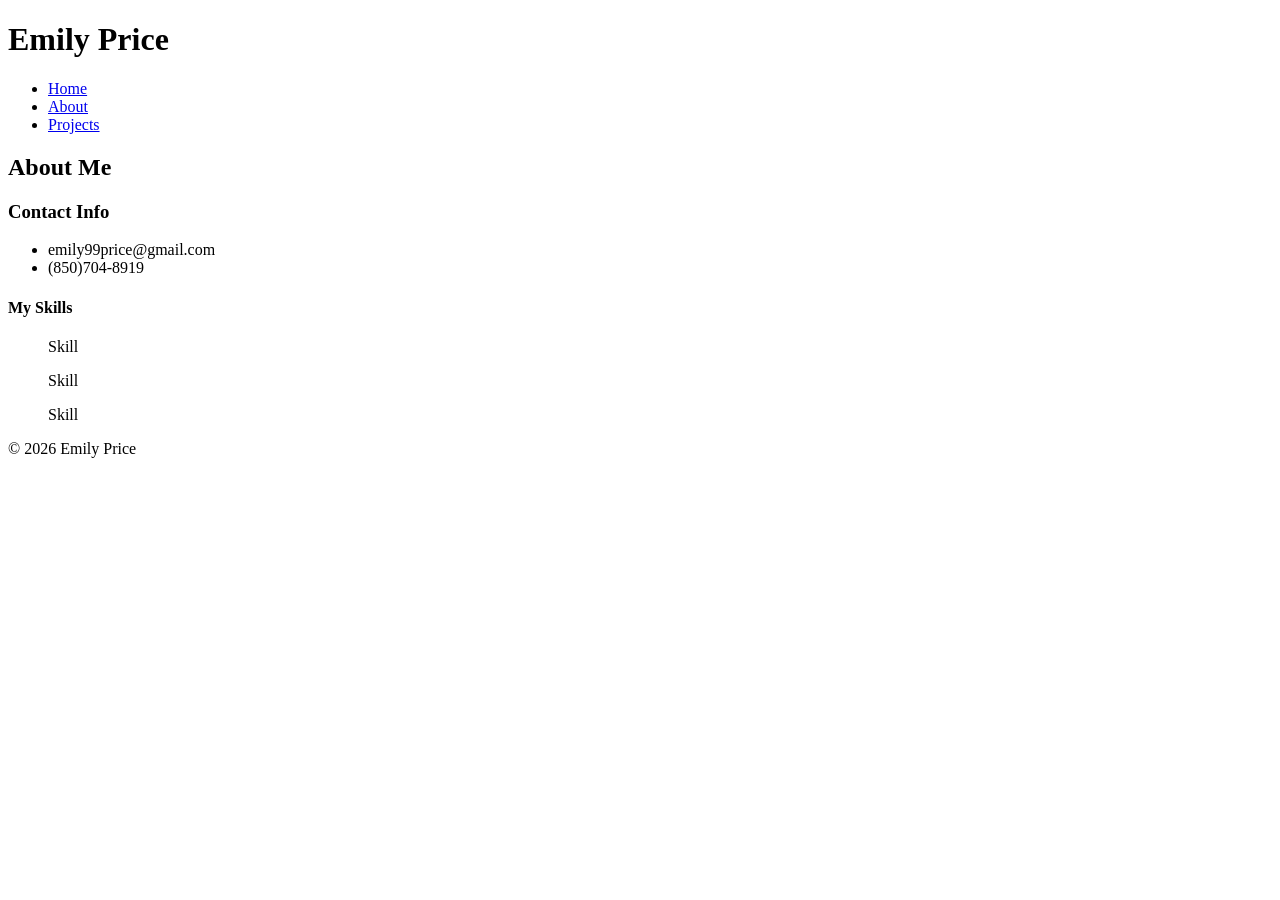
==== index.html @ c7320aea "Add initial HTML structure for personal website" ====
<!DOCTYPE html>
<html lang="en">
<head>
    <meta charset="UTF-8">
    <meta name="viewport" content="width=device-width, initial-scale=1.0">
    <title>Document</title>
</head>
<body>
    <header>
        <h1>Emily Price</h1>
    </header>
    <nav>
        <ul>
            <li><a href="index.html">Home</a></li>
            <li><a href="about.html">About</a></li>
            <li><a href="projects.html">Projects</a></li>
        </ul>
    </nav>
    <main>
        <section>
            <h2>About Me</h2>
            <h3>Contact Info</h3>
                <ul>
                    <li>emily99price@gmail.com</li>
                    <li>(850)704-8919</li>
                </ul>
            <h4>My Skills</h4>
                <ul>Skill</ul>
                <ul>Skill</ul>
                <ul>Skill</ul>
        </section>
    </main>
    <footer>
        <p>&copy; 2026 Emily Price</p>
    </footer>
</body>
</html>
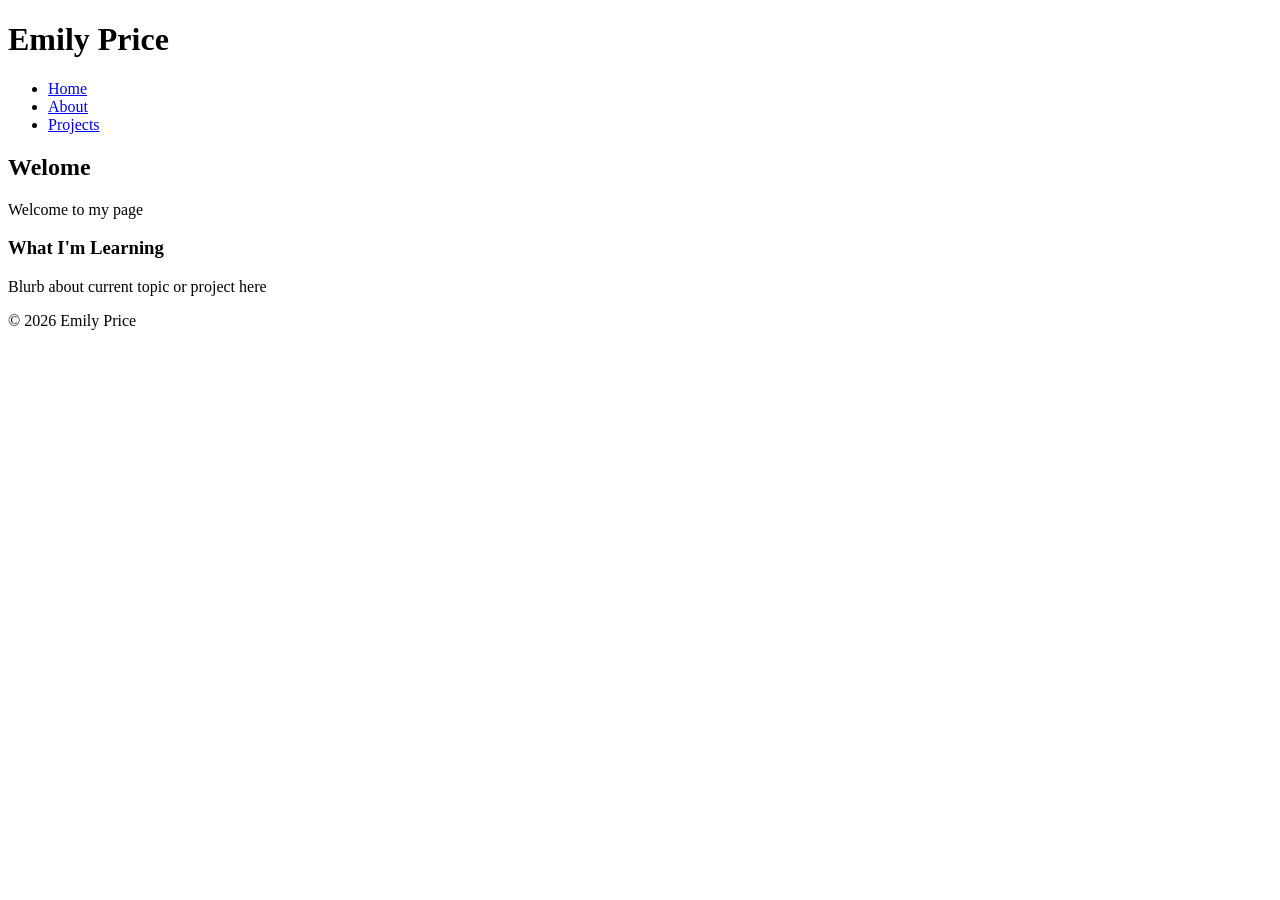
==== commit 0420ed0b: "Change title to 'Home' and update content Updated title and modified content in the About Me section" ====
--- a/index.html
+++ b/index.html
@@ -3,7 +3,7 @@
 <head>
     <meta charset="UTF-8">
     <meta name="viewport" content="width=device-width, initial-scale=1.0">
-    <title>Document</title>
+    <title>Home</title>
 </head>
 <body>
     <header>
@@ -18,16 +18,10 @@
     </nav>
     <main>
         <section>
-            <h2>About Me</h2>
-            <h3>Contact Info</h3>
-                <ul>
-                    <li>emily99price@gmail.com</li>
-                    <li>(850)704-8919</li>
-                </ul>
-            <h4>My Skills</h4>
-                <ul>Skill</ul>
-                <ul>Skill</ul>
-                <ul>Skill</ul>
+            <h2>Welome</h2>
+                <p>Welcome to my page</p>
+            <h3>What I'm Learning</h3>
+                <p>Blurb about current topic or project here</p>
         </section>
     </main>
     <footer>
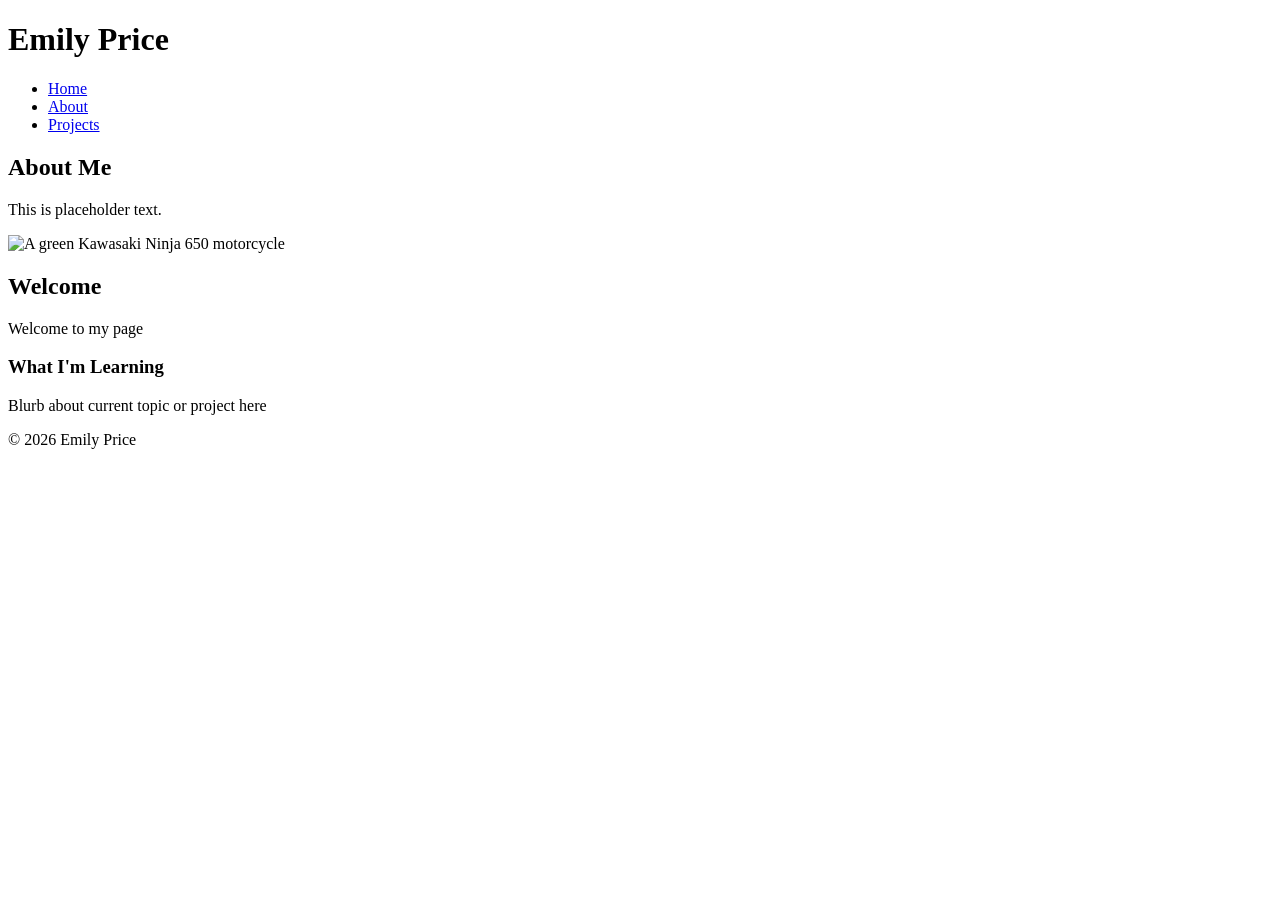
==== commit 69a1b053: "Modify index.html structure and content Updated the title and added new sections with headers and pa" ====
--- a/index.html
+++ b/index.html
@@ -3,14 +3,19 @@
 <head>
     <meta charset="UTF-8">
     <meta name="viewport" content="width=device-width, initial-scale=1.0">
-    <title>Home</title>
+    <title>Document</title>
+    <link rel="stylesheet" href="style.css">
 </head>
 <body>
     <header>
-        <h1>Emily Price</h1>
+
+        <div class="header-1">
+          <h1>Emily Price</h1>
+        </div>
+
     </header>
     <nav>
-        <ul>
+        <ul class="nav-list">
             <li><a href="index.html">Home</a></li>
             <li><a href="about.html">About</a></li>
             <li><a href="projects.html">Projects</a></li>
@@ -18,7 +23,24 @@
     </nav>
     <main>
         <section>
-            <h2>Welome</h2>
+
+            <div class="header-2">
+              <h2>About Me</h2>
+            </div>
+
+            <div class="paragraph-1">
+              <p>This is placeholder text.</p>
+            </div>
+        
+
+        <div id="image">
+          <img
+              src="wasabi.jpg"
+              alt="A green Kawasaki Ninja 650 motorcycle"
+              width="500">
+        </div>
+        <section>
+            <h2>Welcome</h2>
                 <p>Welcome to my page</p>
             <h3>What I'm Learning</h3>
                 <p>Blurb about current topic or project here</p>
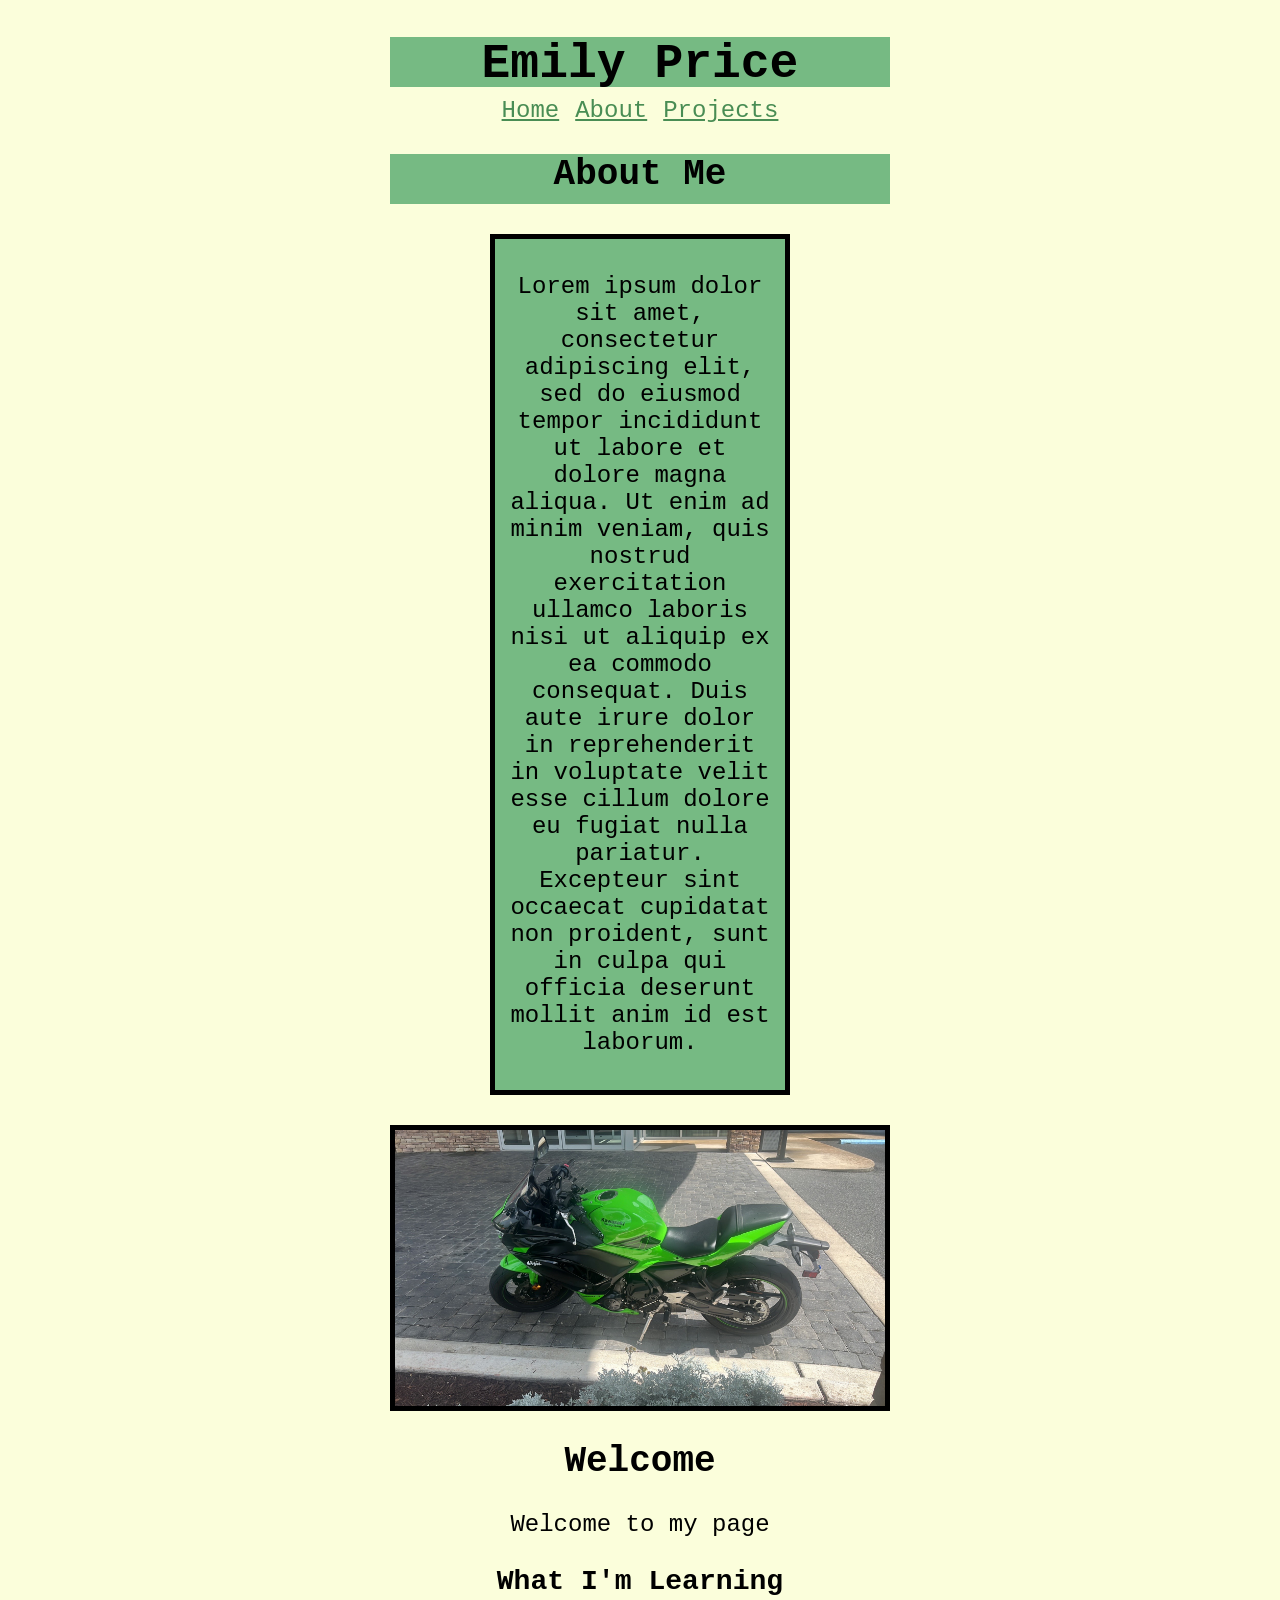
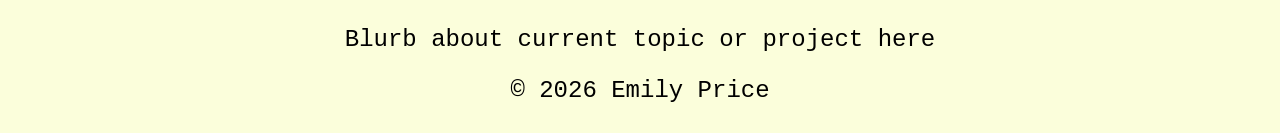
==== commit 5b70bf86: "Update paragraph text in index.html Replaced placeholder text with Lorem Ipsum content." ====
--- a/index.html
+++ b/index.html
@@ -29,7 +29,7 @@
             </div>
 
             <div class="paragraph-1">
-              <p>This is placeholder text.</p>
+              <p>Lorem ipsum dolor sit amet, consectetur adipiscing elit, sed do eiusmod tempor incididunt ut labore et dolore magna aliqua. Ut enim ad minim veniam, quis nostrud exercitation ullamco laboris nisi ut aliquip ex ea commodo consequat. Duis aute irure dolor in reprehenderit in voluptate velit esse cillum dolore eu fugiat nulla pariatur. Excepteur sint occaecat cupidatat non proident, sunt in culpa qui officia deserunt mollit anim id est laborum.</p>
             </div>
         
 
--- a/style.css
+++ b/style.css
@@ -0,0 +1,172 @@
+:root {
+    --space-xs: 4px;
+    --space-sm: 8px;
+    --space-md: 16px;
+    --space-lg: 32px;
+    --space-xl: 64px;
+}
+
+body {
+max-width:100%;
+margin:0;
+padding:0;
+overflow-x:hidden;
+background-color: #fbfedb;
+font-size: 21px;
+color:black;
+font-family:'Courier New', Courier, monospace;
+}
+* {
+    box-sizing: border-box;
+}
+.paragraph-1 {
+  background-color:#76ba83;
+  width: 100%;
+  max-width: 300px;
+  margin: 30px auto;
+  border-width: 5px;
+  border-color:black;
+  border-style:solid;
+  padding: 10px;
+  text-align:center;
+
+}
+.header-1 {
+    background-color:#76ba83;
+    width:100%;
+    max-width:500px;
+    height:50px;
+    text-align:center;
+    margin: 10px auto;
+}
+.header-2 {
+    background-color:#76ba83;
+    width:100%;
+    max-width:500px;
+    height:50px;
+    text-align: center;
+    margin: 10px auto;
+}
+.header-3 {
+    background-color:#76ba83;
+    width:100%;
+    max-width:500px;
+    height:50px;
+    text-align: center;
+    margin: 10px auto;
+}
+a:link {
+    color:#498d54;
+}
+a:visited {
+    color:#366940;
+}
+a:hover {
+    color:#a4e4b0
+}
+a:active {
+    color:#38b34e
+}
+#image {
+   width:calc(100% - 20px); 
+   max-width: 500px;
+   height:auto;
+   margin: 10px auto;
+   border-style: solid;
+   border-color: black;
+   border-width: 5px;
+   display: block;
+}
+#image img {
+    width: 100%;
+    height: auto;
+    display: block;
+}
+.nav-list {
+    display: flex;
+    flex-wrap: wrap;
+    justify-content: center;
+    align-items: center;
+    gap: 1rem;
+
+    margin: 10px auto;
+    padding: 0;
+    list-style: none;
+    width: 100%;
+    max-width: 500px;
+}
+.nav-list li {
+    flex-grow: 0;
+    flex-shrink: 1;
+    text-align: center;
+}
+.hobbies {
+    display: flex;
+    flex-wrap: wrap;
+    justify-content: center;
+    align-items: center;
+    gap: 1rem;
+
+    margin: 10px auto;
+    padding: 0;
+    list-style: none;
+    width: 100%;
+    max-width: 500px;
+}
+.hobbies li {
+    flex-grow: 0;
+    flex-shrink: 1;
+    text-align: center;
+    border-style: solid;
+    border-color: black;
+    border-width: 1px;
+}
+/* =============================================================================
+PROJECTS Page Specifics
+============================================================================ */
+.portfolio-grid {
+    display:grid;
+    grid-template-columns: 1fr;
+    gap: 16px;
+}
+    @media (min-width: 1200px) {
+        .portfolio-grid {
+            grid-template-columns: 1fr 1fr;
+        }
+    }   
+    @media (min-width: 768px) {
+        .portfolio-grid {
+            grid-template-columns: 1fr 1fr;
+        }
+    }   
+.portfolio-card-1, .portfolio-card-2, .portfolio-card-3 {
+    background-color: #76ba83;
+    border: 5px solid black;
+    padding: 20px;
+    text-align: center;
+}
+   
+/* =============================================================================
+ABOUT Page Specifics
+============================================================================ */
+
+.contact-info {
+    list-style: none;
+    padding: 0;
+    margin: 0;
+}
+.skills {
+    list-style: none;
+    padding: 0;
+    margin: 0;
+    text-align: center;
+}
+   
+@media (min-width: 768px) {
+    body {
+        width: auto;
+        padding: 5px 15px;
+        font-size: 24px;
+        text-align: center;
+    }
+}
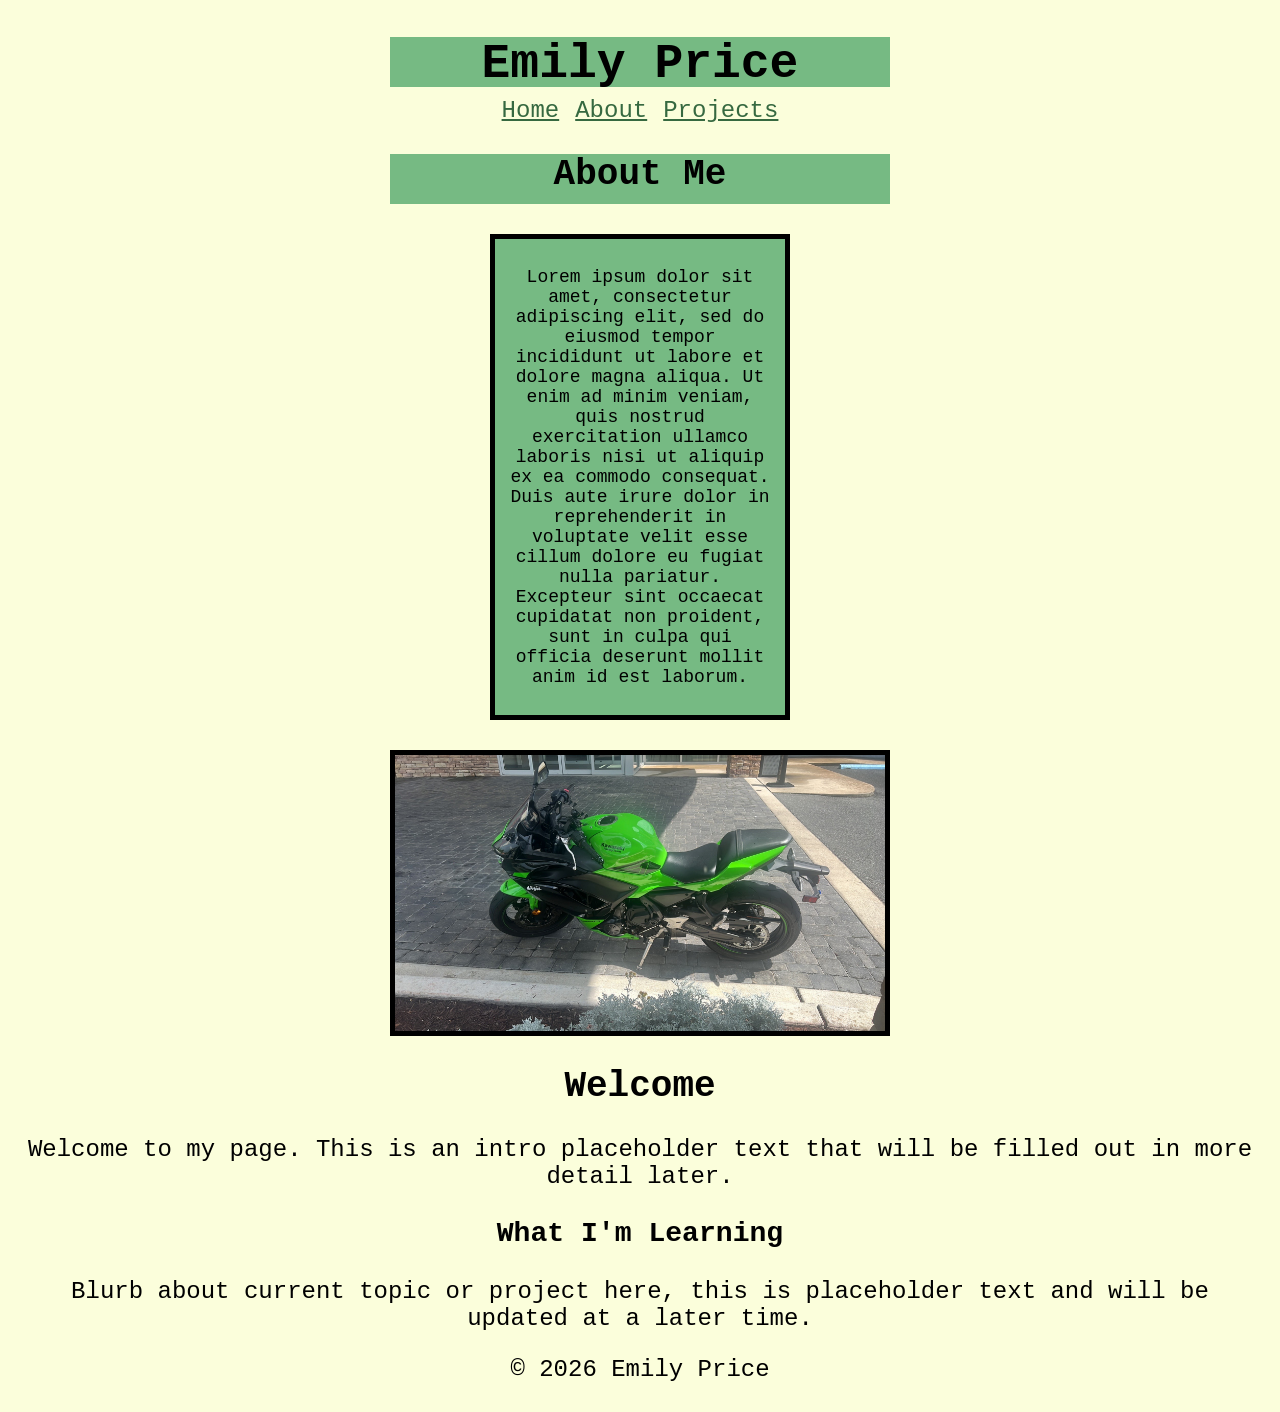
==== commit f1a132c2: "Update welcome and learning sections in index.html Refactor welcome section and add placeholder text" ====
--- a/index.html
+++ b/index.html
@@ -39,11 +39,20 @@
               alt="A green Kawasaki Ninja 650 motorcycle"
               width="500">
         </div>
+        </section>
         <section>
-            <h2>Welcome</h2>
-                <p>Welcome to my page</p>
-            <h3>What I'm Learning</h3>
-                <p>Blurb about current topic or project here</p>
+            <div class="welcome">
+                <h2>Welcome</h2>
+            </div>
+            </div class="paragraph-2">
+                <p>Welcome to my page. This is an intro placeholder text that will be filled out in more detail later.</p>
+            </div>
+            <div class="Learning">
+                <h3>What I'm Learning</h3>
+            </div>
+            <div class="Current-Blurb">
+                <p>Blurb about current topic or project here, this is placeholder text and will be updated at a later time.</p>
+            </div>
         </section>
     </main>
     <footer>
--- a/style.css
+++ b/style.css
@@ -29,6 +29,7 @@
   border-style:solid;
   padding: 10px;
   text-align:center;
+  font-size: 18px;
 
 }
 .header-1 {
@@ -56,10 +57,10 @@
     margin: 10px auto;
 }
 a:link {
-    color:#498d54;
+    color:#366940;
 }
 a:visited {
-    color:#366940;
+    color:#234129;
 }
 a:hover {
     color:#a4e4b0
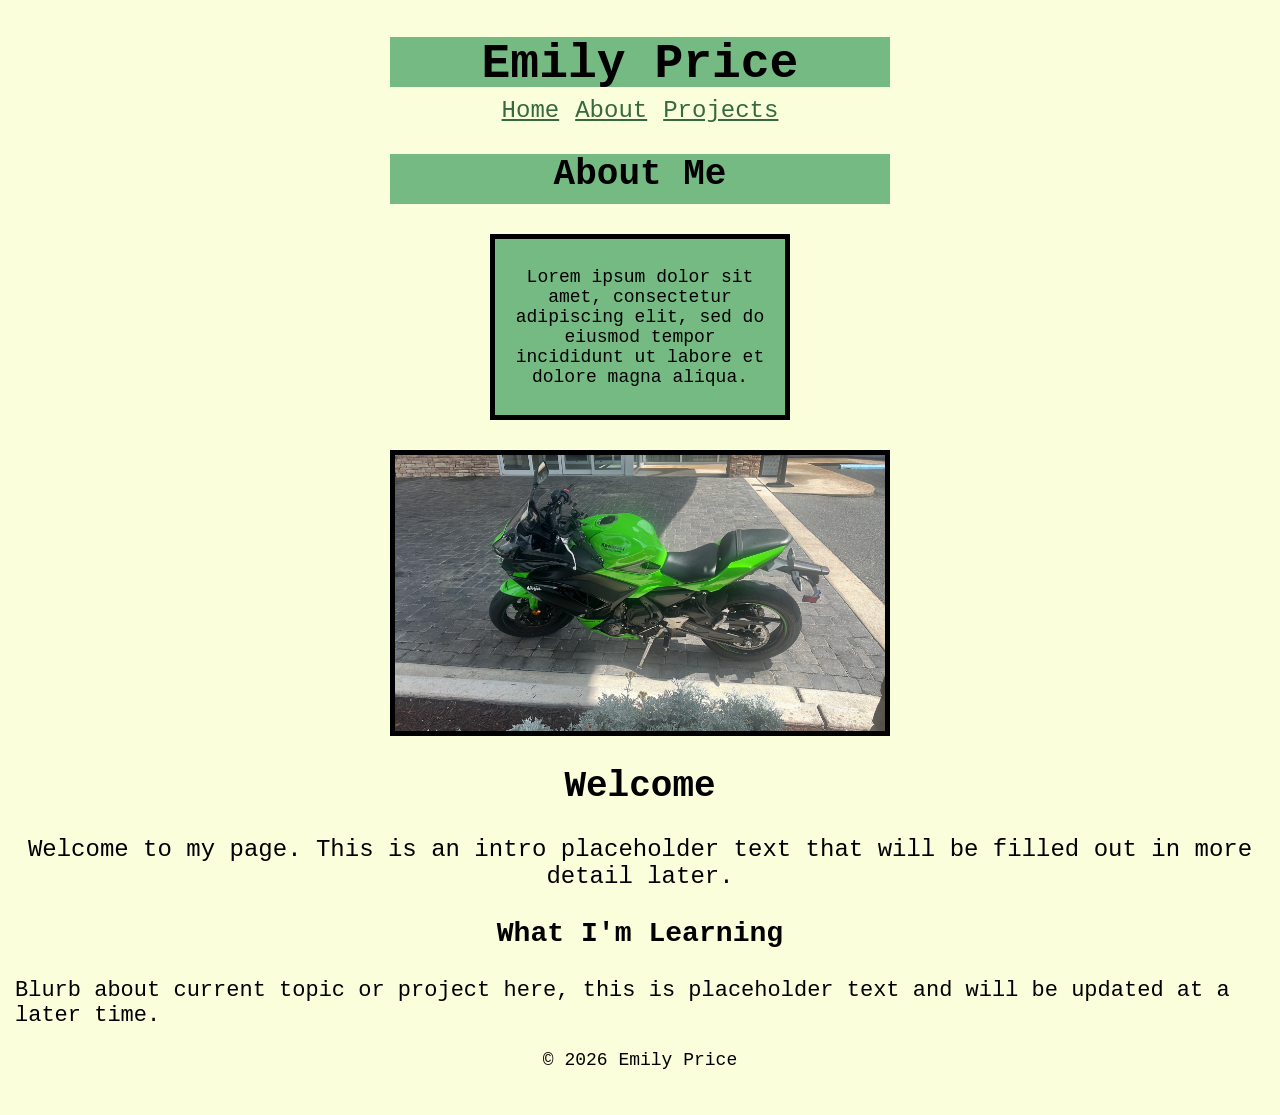
==== commit a7bd797c: "Update About Me paragraph in index.html Shortened the paragraph text in the About Me section and ens" ====
--- a/index.html
+++ b/index.html
@@ -29,7 +29,7 @@
             </div>
 
             <div class="paragraph-1">
-              <p>Lorem ipsum dolor sit amet, consectetur adipiscing elit, sed do eiusmod tempor incididunt ut labore et dolore magna aliqua. Ut enim ad minim veniam, quis nostrud exercitation ullamco laboris nisi ut aliquip ex ea commodo consequat. Duis aute irure dolor in reprehenderit in voluptate velit esse cillum dolore eu fugiat nulla pariatur. Excepteur sint occaecat cupidatat non proident, sunt in culpa qui officia deserunt mollit anim id est laborum.</p>
+              <p>Lorem ipsum dolor sit amet, consectetur adipiscing elit, sed do eiusmod tempor incididunt ut labore et dolore magna aliqua.</p>
             </div>
         
 
--- a/style.css
+++ b/style.css
@@ -18,6 +18,14 @@
 }
 * {
     box-sizing: border-box;
+}
+footer {
+    width:100%;
+    max-width:500px;
+    height:50px;
+    text-align:center;
+    margin: 10px auto;
+    font-size: 18px;
 }
 .paragraph-1 {
   background-color:#76ba83;
@@ -55,6 +63,14 @@
     height:50px;
     text-align: center;
     margin: 10px auto;
+}
+.paragraph-2 {
+    font-size: 22px;
+    text-align: left;
+}
+.Current-Blurb {
+    font-size: 22px;
+    text-align: left;
 }
 a:link {
     color:#366940;
@@ -101,27 +117,7 @@
     flex-shrink: 1;
     text-align: center;
 }
-.hobbies {
-    display: flex;
-    flex-wrap: wrap;
-    justify-content: center;
-    align-items: center;
-    gap: 1rem;
 
-    margin: 10px auto;
-    padding: 0;
-    list-style: none;
-    width: 100%;
-    max-width: 500px;
-}
-.hobbies li {
-    flex-grow: 0;
-    flex-shrink: 1;
-    text-align: center;
-    border-style: solid;
-    border-color: black;
-    border-width: 1px;
-}
 /* =============================================================================
 PROJECTS Page Specifics
 ============================================================================ */
@@ -162,6 +158,27 @@
     margin: 0;
     text-align: center;
 }
+.hobbies {
+    display: flex;
+    flex-wrap: wrap;
+    justify-content: center;
+    align-items: center;
+    gap: 1rem;
+
+    margin: 10px auto;
+    padding: 0;
+    list-style: none;
+    width: 100%;
+    max-width: 500px;
+}
+.hobbies li {
+    flex-grow: 0;
+    flex-shrink: 1;
+    text-align: center;
+    border-style: solid;
+    border-color: black;
+    border-width: 1px;
+}
    
 @media (min-width: 768px) {
     body {
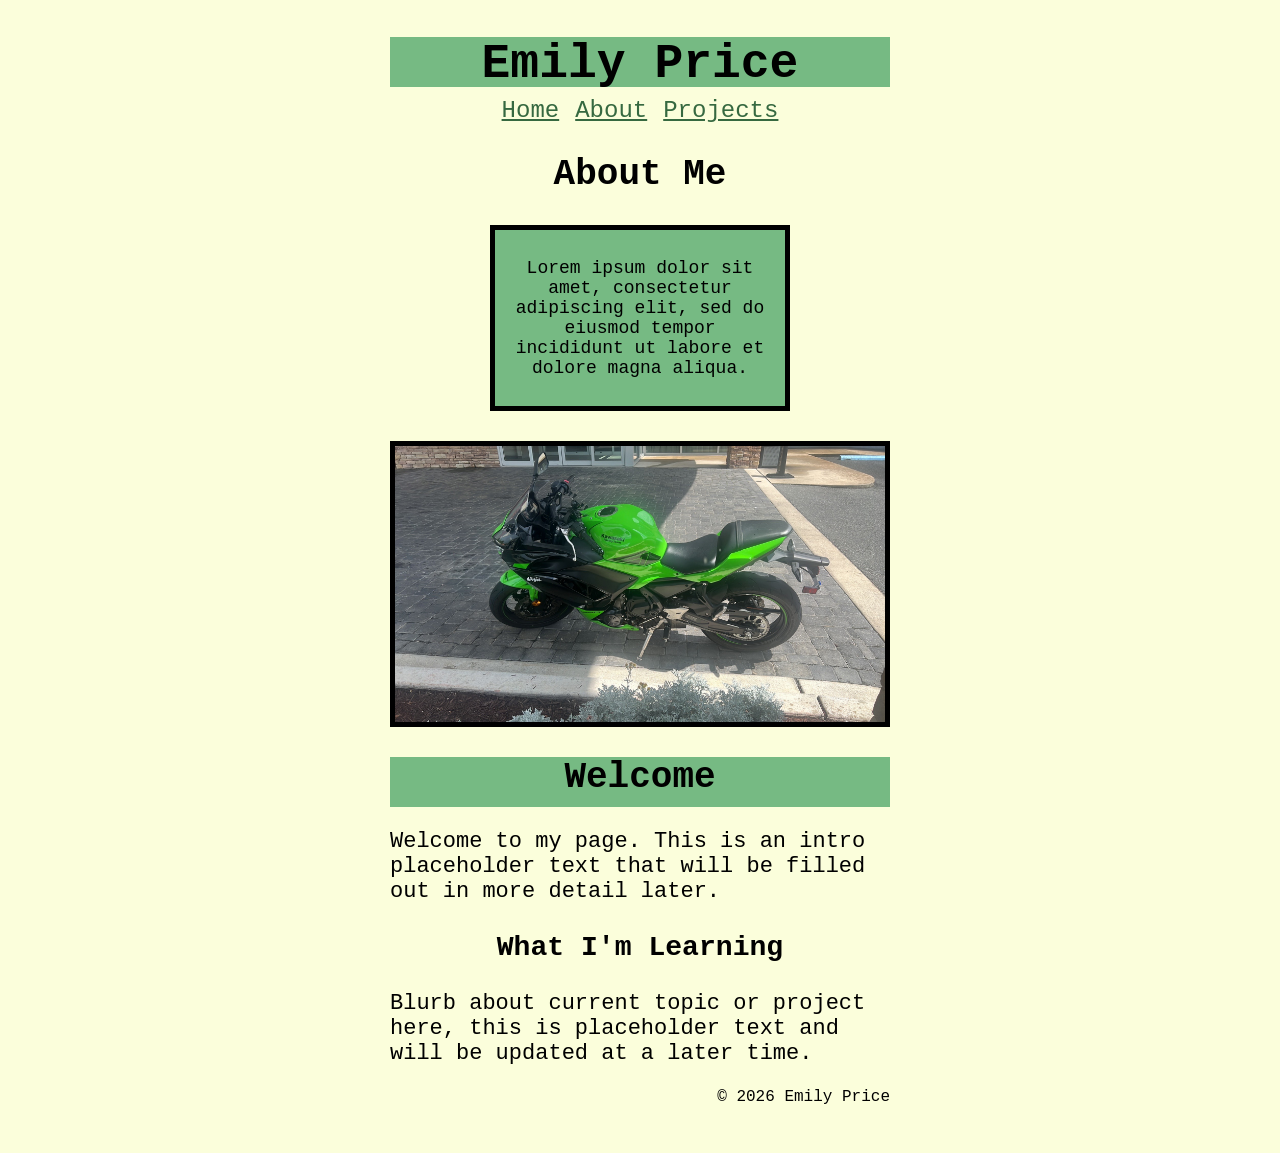
==== commit 30778441: "Fix closing tag for paragraph-2 div in index.html" ====
--- a/index.html
+++ b/index.html
@@ -44,7 +44,7 @@
             <div class="welcome">
                 <h2>Welcome</h2>
             </div>
-            </div class="paragraph-2">
+            <div class="paragraph-2">
                 <p>Welcome to my page. This is an intro placeholder text that will be filled out in more detail later.</p>
             </div>
             <div class="Learning">
--- a/style.css
+++ b/style.css
@@ -23,9 +23,9 @@
     width:100%;
     max-width:500px;
     height:50px;
-    text-align:center;
+    text-align:right;
     margin: 10px auto;
-    font-size: 18px;
+    font-size: 16px;
 }
 .paragraph-1 {
   background-color:#76ba83;
@@ -48,7 +48,7 @@
     text-align:center;
     margin: 10px auto;
 }
-.header-2 {
+.welcome {
     background-color:#76ba83;
     width:100%;
     max-width:500px;
@@ -65,10 +65,16 @@
     margin: 10px auto;
 }
 .paragraph-2 {
+    width: 100%;
+    max-width: 500px;
+    margin: 10px auto;
     font-size: 22px;
     text-align: left;
 }
 .Current-Blurb {
+    width: 100%;
+    max-width: 500px;
+    margin: 10px auto;
     font-size: 22px;
     text-align: left;
 }
